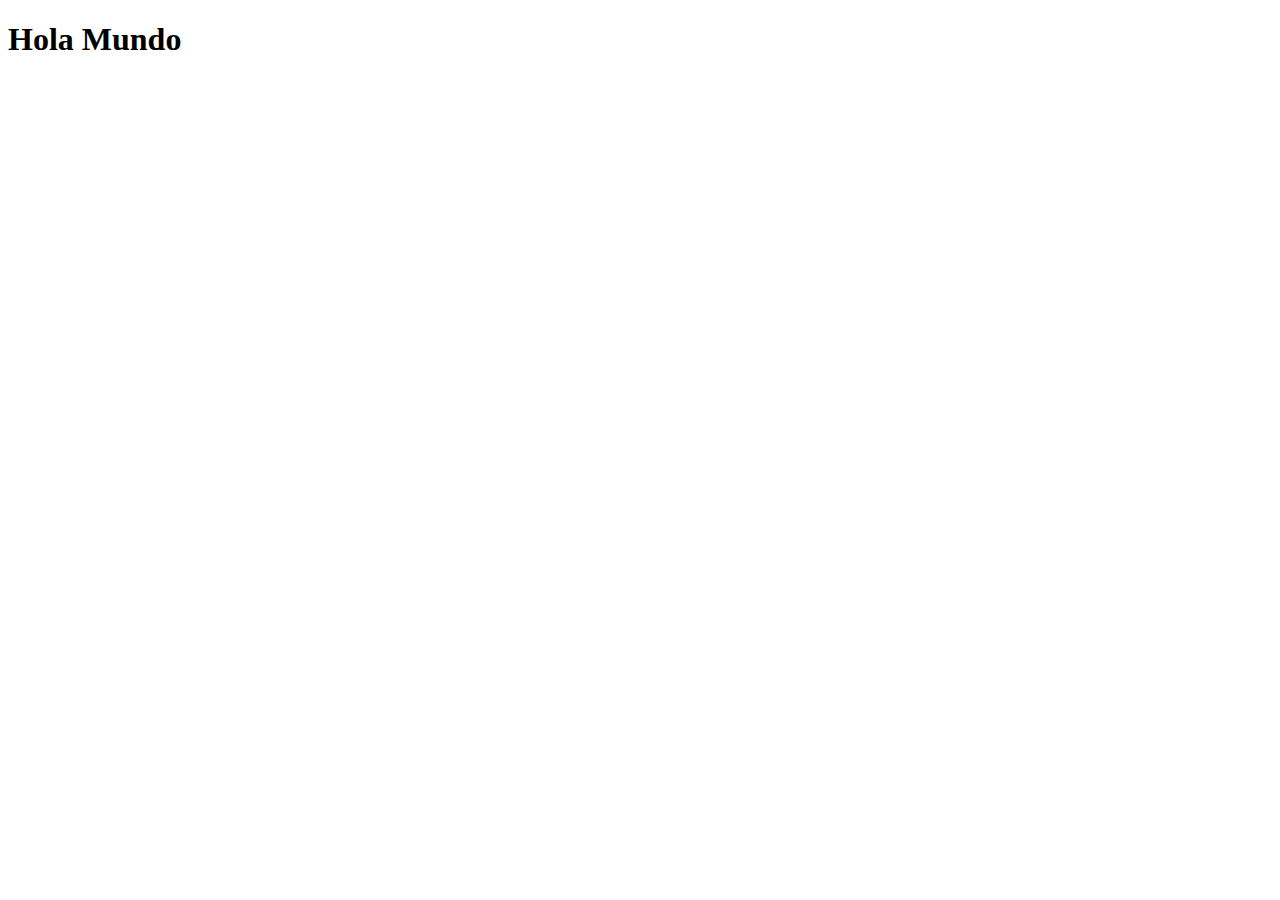
==== index.html @ 2aa20647 "[FEATURE] Estructura inicial del proyecto" ====
<!DOCTYPE html>
<html lang="en">
<head>
    <meta charset="UTF-8">
    <meta http-equiv="X-UA-Compatible" content="IE=edge">
    <meta name="viewport" content="width=device-width, initial-scale=1.0">
    <title>Document</title>
</head>
<body>
    <h1>Hola Mundo</h1>
</body>
</html>
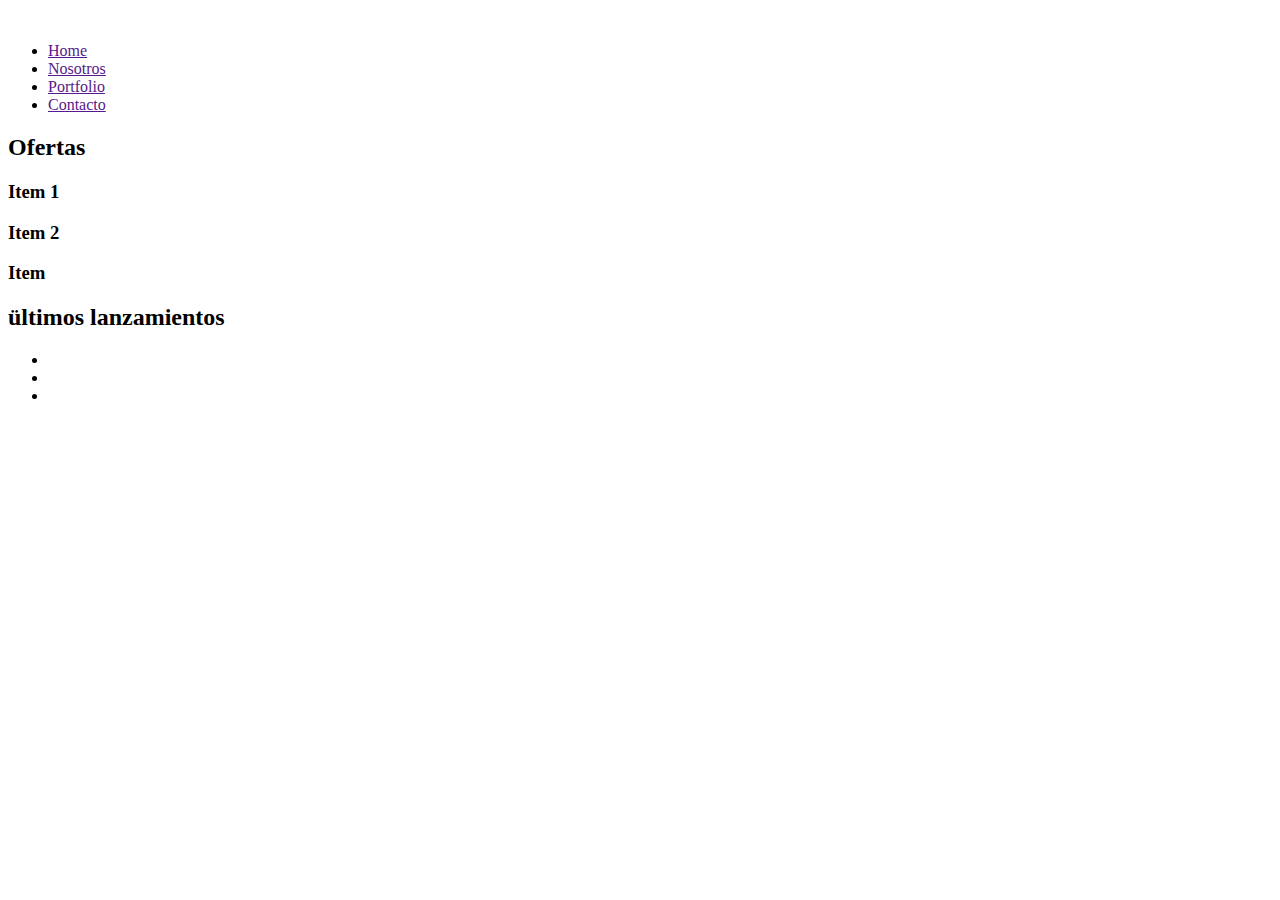
==== commit a4138b98: "Agregamos la estructura del home del sitio" ====
--- a/index.html
+++ b/index.html
@@ -7,6 +7,74 @@
     <title>Document</title>
 </head>
 <body>
-    <h1>Hola Mundo</h1>
+    <header>
+        <nav>
+            <picture>
+                <img src="" alt="">
+            </picture>
+            <ul>
+                <li>
+                    <a href="">Home</a>
+                </li>
+                <li>
+                    <a href="">Nosotros</a>
+                </li>
+                <li>
+                    <a href="">Portfolio</a>
+                </li>
+                <li>
+                    <a href="">Contacto</a>
+                </li>
+            </ul>
+        </nav>
+    </header>
+    <main>
+        <section>
+            <h2>Ofertas</h2>
+            <article>
+                <h3>Item 1</h3>
+                <p></p>
+                <a href=""></a>
+            </article>
+            <article>
+                <h3>Item 2</h3>
+                <p></p>
+                <a href=""></a>
+            </article>
+            <article>
+                <h3>Item</h3>
+                <p></p>
+                <a href=""></a>
+            </article>
+        </section>
+        <section>
+            <h2>ültimos lanzamientos</h2>
+            <article>
+                <h3></h3>
+                <p></p>
+                <a href=""></a>
+            </article>
+            <article>
+                <h3></h3>
+                <p></p>
+                <a href=""></a>
+            </article>
+            <article>
+                <h3></h3>
+                <p></p>
+                <a href=""></a>
+            </article>
+        </section>
+    </main>
+    <footer>
+        <p></p>
+        <nav>
+            <ul>
+                <li><a href=""></a></li>
+                <li><a href=""></a></li>
+                <li><a href=""></a></li>
+            </ul>
+        </nav>
+    </footer>
 </body>
 </html>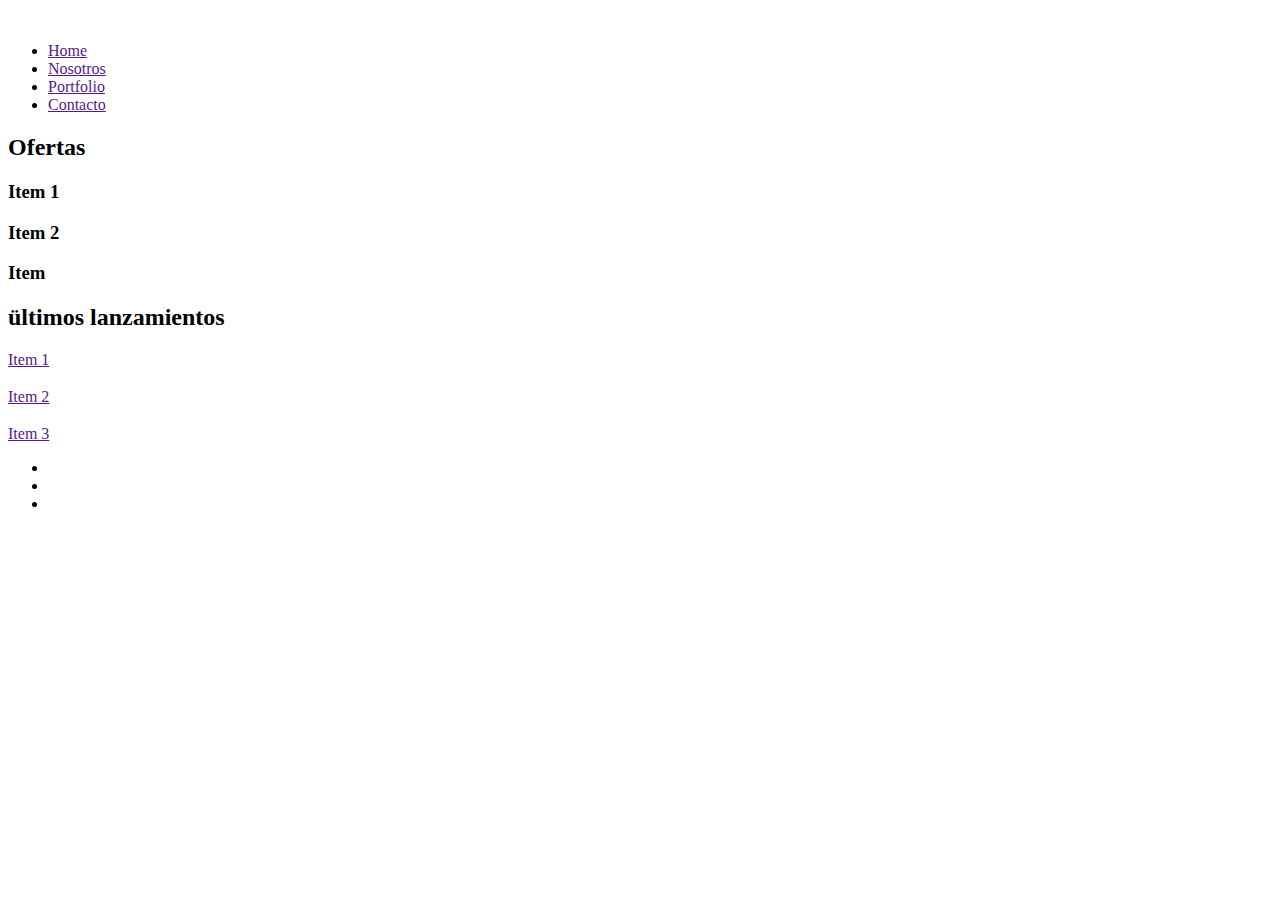
==== commit 92e4d61d: "[FEATURE] se agrega normalización al css y los items de últimos lanzamientos" ====
--- a/index.html
+++ b/index.html
@@ -52,17 +52,17 @@
             <article>
                 <h3></h3>
                 <p></p>
-                <a href=""></a>
+                <a href="">Item 1</a>
             </article>
             <article>
                 <h3></h3>
                 <p></p>
-                <a href=""></a>
+                <a href="">Item 2</a>
             </article>
             <article>
                 <h3></h3>
                 <p></p>
-                <a href=""></a>
+                <a href="">Item 3</a>
             </article>
         </section>
     </main>
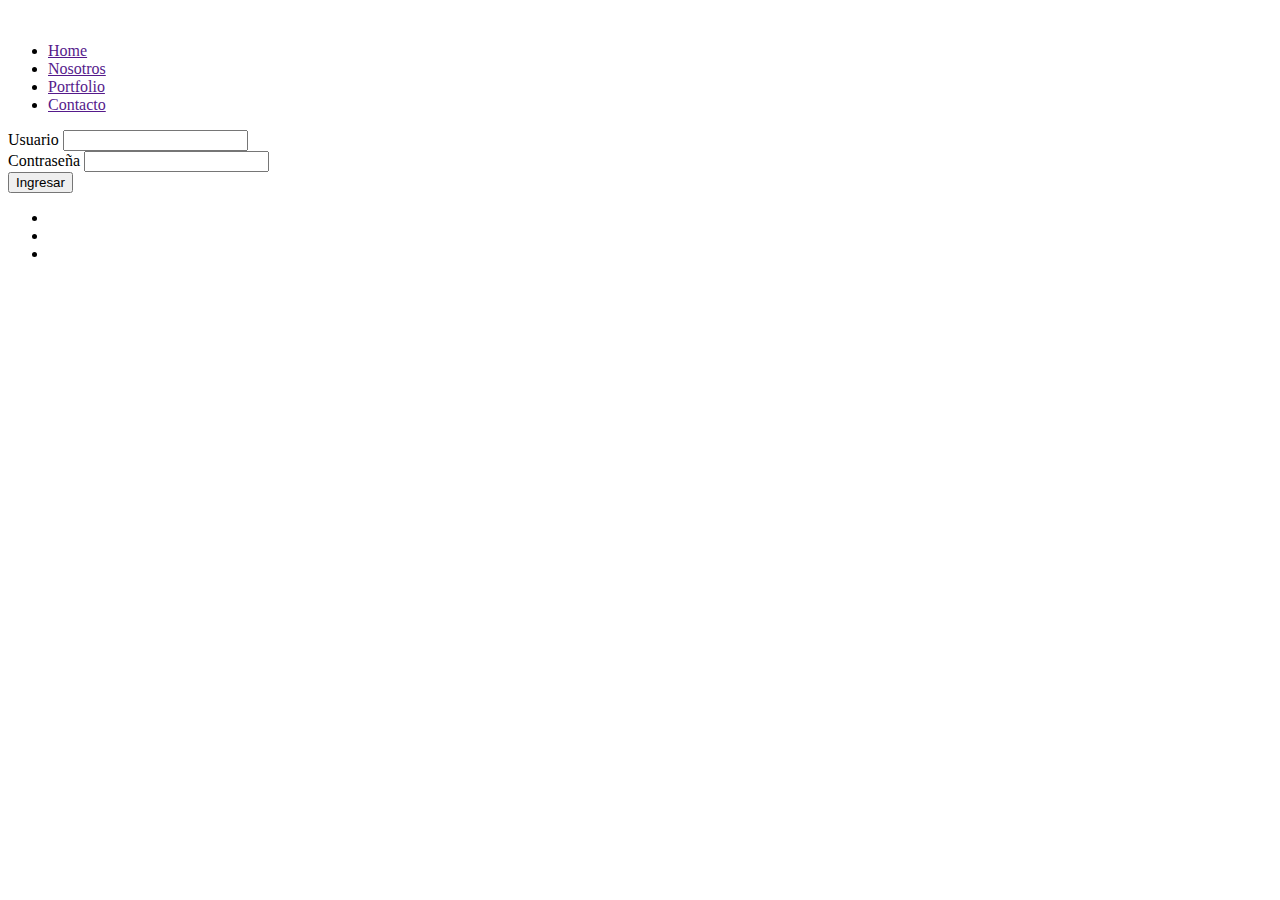
==== commit f76a1bcf: "Se agregó el ejercicio de Javascript unidad 3" ====
--- a/index.html
+++ b/index.html
@@ -29,42 +29,15 @@
         </nav>
     </header>
     <main>
-        <section>
-            <h2>Ofertas</h2>
-            <article>
-                <h3>Item 1</h3>
-                <p></p>
-                <a href=""></a>
-            </article>
-            <article>
-                <h3>Item 2</h3>
-                <p></p>
-                <a href=""></a>
-            </article>
-            <article>
-                <h3>Item</h3>
-                <p></p>
-                <a href=""></a>
-            </article>
-        </section>
-        <section>
-            <h2>ültimos lanzamientos</h2>
-            <article>
-                <h3></h3>
-                <p></p>
-                <a href="">Item 1</a>
-            </article>
-            <article>
-                <h3></h3>
-                <p></p>
-                <a href="">Item 2</a>
-            </article>
-            <article>
-                <h3></h3>
-                <p></p>
-                <a href="">Item 3</a>
-            </article>
-        </section>
+       <form action="./mensajeExistoso.html" method="POST" enctype="application/x-www-form-urlencoded">
+           <label for="user">Usuario</label>
+           <input type="text" name="user" id="user" required>
+           <br>
+           <label for="password">Contraseña</label>
+           <input type="password" name="password" id="password" required>
+           <br>
+           <input type="submit" value="Ingresar" id="userAccess">
+       </form>
     </main>
     <footer>
         <p></p>
@@ -76,5 +49,6 @@
             </ul>
         </nav>
     </footer>
+    <script src="./js/index.js"></script>
 </body>
 </html>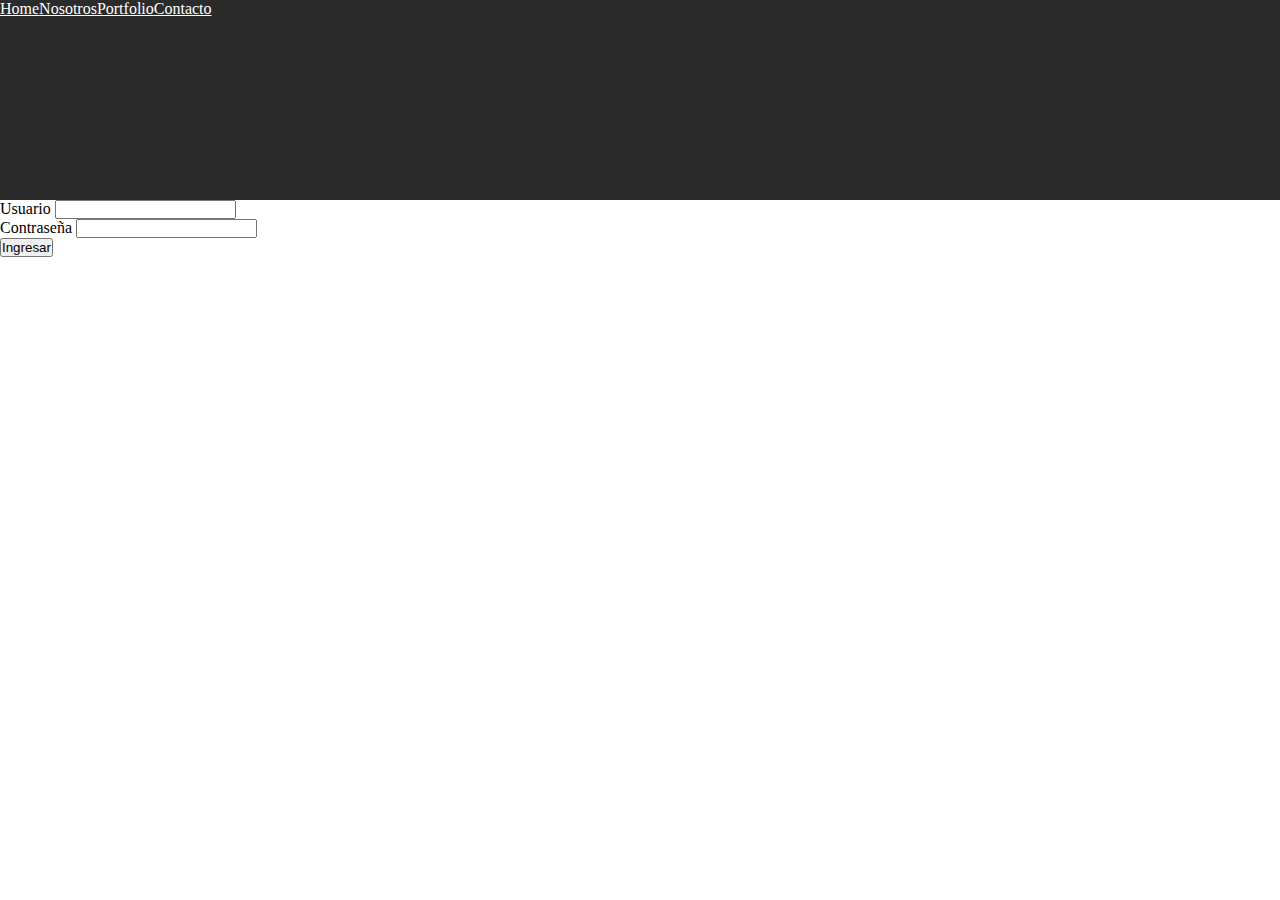
==== commit 2586d1e9: "[FEATURE] se agregan estilos al header" ====
--- a/index.html
+++ b/index.html
@@ -4,6 +4,7 @@
     <meta charset="UTF-8">
     <meta http-equiv="X-UA-Compatible" content="IE=edge">
     <meta name="viewport" content="width=device-width, initial-scale=1.0">
+    <link rel="stylesheet" href="./css/index.css">
     <title>Document</title>
 </head>
 <body>
--- a/css/index.css
+++ b/css/index.css
@@ -0,0 +1,29 @@
+* {
+    margin: 0;
+    padding: 0;
+}
+
+ul {
+    list-style-type: none;
+}
+
+
+header {
+    background-color: #2b2b2b;
+    height: 200px;
+}
+
+header nav {
+    display: flex;
+}
+
+header nav ul {
+    display: flex;
+    align-items: center;
+}
+
+header nav ul li a {
+    color: white;
+}
+
+
